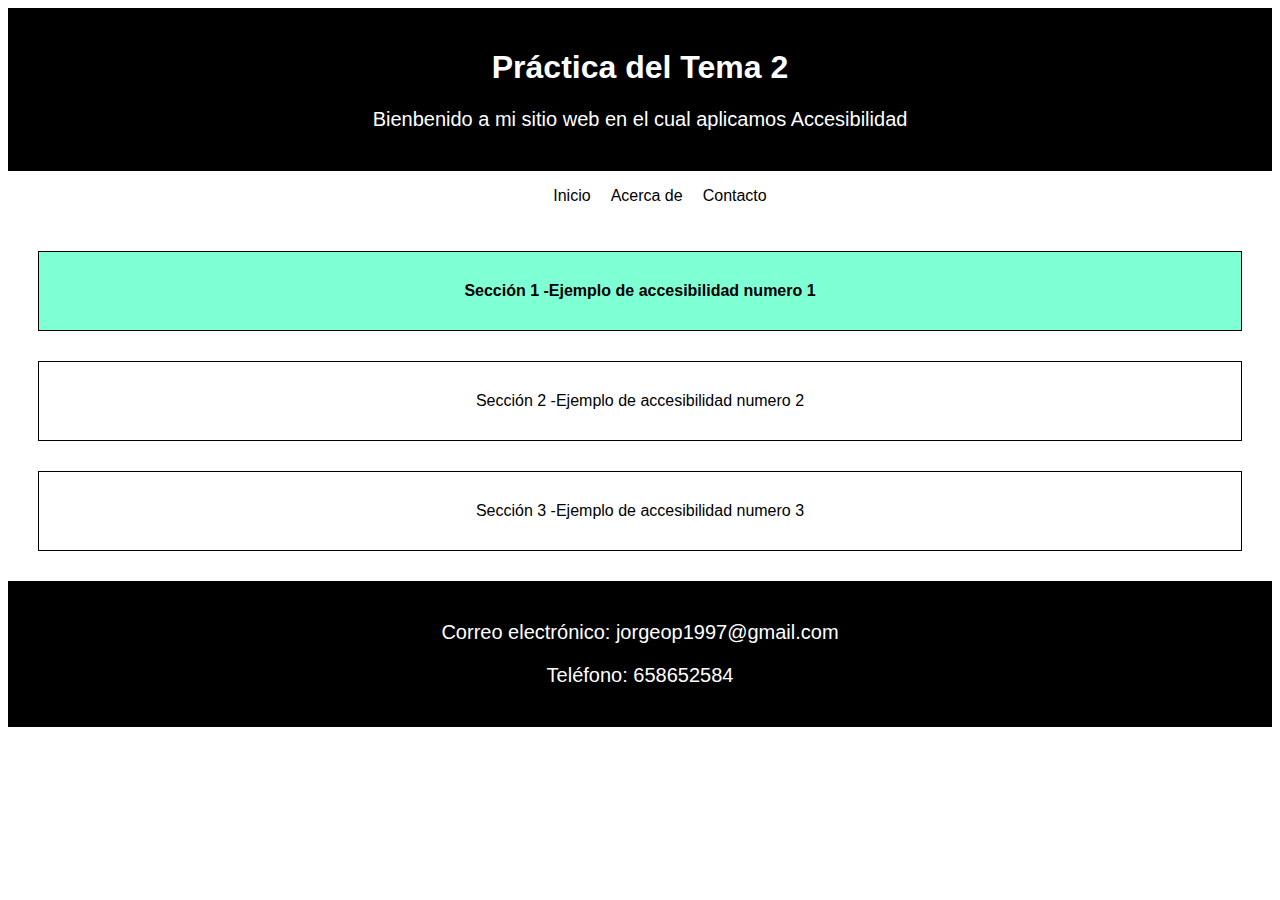
==== index.html @ f62bc38d "Practica Tema 2" ====
<!DOCTYPE html>
<html lang="es">
  <head>
    <meta charset="UTF-8" />
    <meta name="viewport" content="width=device-width, initial-scale=1.0" />
    <title>Mi sitio web</title>
    <link rel="stylesheet" href="styles/style.css" />
  </head>
  <body>
    <header>
      <h1>Práctica del Tema 2</h1>
      <p>Bienbenido a mi sitio web en el cual aplicamos Accesibilidad</p>
    </header>
    <nav>
      <ul>
        <li><a href="index.html">Inicio</a></li>
        <li><a href="acercaDe.html">Acerca de</a></li>
        <li><a href="contactos.html">Contacto</a></li>
      </ul>
    </nav>
    <main>
      <section class="section1">Sección 1 -Ejemplo de accesibilidad numero 1</section>
      <section class="section2">Sección 2 -Ejemplo de accesibilidad numero 2</section>
      <section class="section3">Sección 3 -Ejemplo de accesibilidad numero 3</section>
    </main>
    <footer>
      <p>Correo electrónico: jorgeop1997@gmail.com</p>
      <p>Teléfono: 658652584</p>
    </footer>
  </body>
</html>
---- styles/style.css ----
html{
    font-family:Arial, sans-serif;
}
p{
    font-size: 20px;
}
header {
    background-color: black;
    text-align: center;
    color: white;
    padding: 20px;
}
footer {
    background-color: black;
    text-align: center;
    padding: 20px;
    color: white;
}
a{
    text-decoration: none;
    color: black;
}

nav{
    display: flex;
    justify-content: space-around;
    text-align: center;
    align-items: center;
}
section{
    text-align: center;
    justify-content: space-around;
    border: 1px solid black;
    padding: 30px;
    margin: 30px;
}

.section1{
    background-color: aquamarine;
    font-weight: bold;
}
.section2{
   

}

.section3{


}
ul{
    list-style-type: none;
    display: flex;
    gap: 20px;

}
img{
    width:50%;
    transition: transform 0.3s ease;

    &:hover{
        transform: scale(1.1);
    }
}
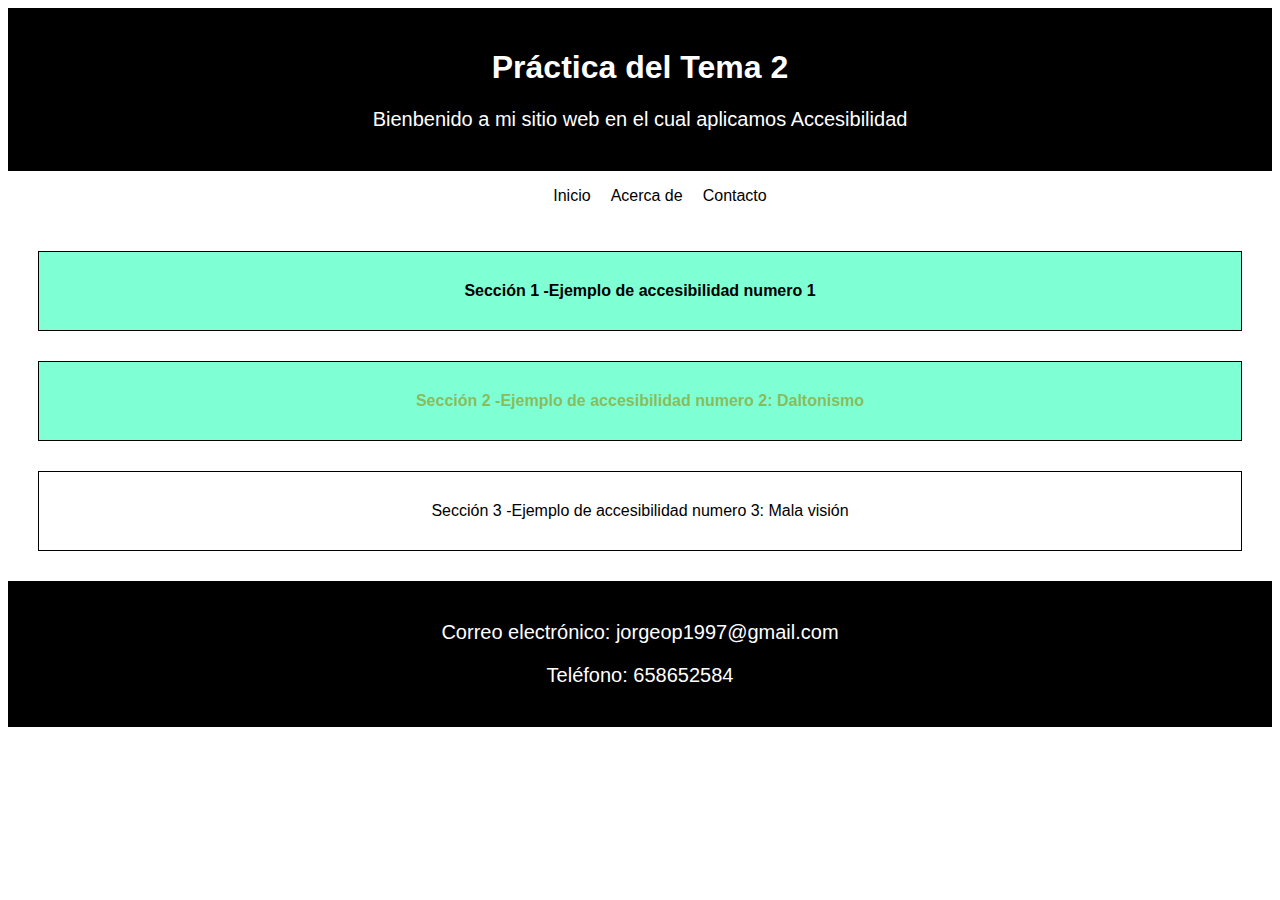
==== commit 25850985: "Accesibilidad en las secciones" ====
--- a/index.html
+++ b/index.html
@@ -20,8 +20,8 @@
     </nav>
     <main>
       <section class="section1">Sección 1 -Ejemplo de accesibilidad numero 1</section>
-      <section class="section2">Sección 2 -Ejemplo de accesibilidad numero 2</section>
-      <section class="section3">Sección 3 -Ejemplo de accesibilidad numero 3</section>
+      <section class="section2">Sección 2 -Ejemplo de accesibilidad numero 2: Daltonismo</section>
+      <section class="section3">Sección 3 -Ejemplo de accesibilidad numero 3: Mala visión</section>
     </main>
     <footer>
       <p>Correo electrónico: jorgeop1997@gmail.com</p>
--- a/styles/style.css
+++ b/styles/style.css
@@ -1,33 +1,38 @@
-html{
-    font-family:Arial, sans-serif;
+html {
+    font-family: Arial, sans-serif;
 }
-p{
+
+p {
     font-size: 20px;
 }
+
 header {
     background-color: black;
     text-align: center;
     color: white;
     padding: 20px;
 }
+
 footer {
     background-color: black;
     text-align: center;
     padding: 20px;
     color: white;
 }
-a{
+
+a {
     text-decoration: none;
     color: black;
 }
 
-nav{
+nav {
     display: flex;
     justify-content: space-around;
     text-align: center;
     align-items: center;
 }
-section{
+
+section {
     text-align: center;
     justify-content: space-around;
     border: 1px solid black;
@@ -35,30 +40,43 @@
     margin: 30px;
 }
 
-.section1{
+.section1 {
     background-color: aquamarine;
     font-weight: bold;
 }
-.section2{
-   
 
+.section2 {
+    background-color: aquamarine;
+    color: rgba(143, 143, 8, 0.602);
+    font-weight: bold;
+    transition: all 0.5s ease;
+
+    &:hover {
+        background-color: rgb(0, 0, 0);
+        color: white;
+        font-family: Arial, Helvetica, sans-serif;
+    }
 }
 
-.section3{
+.section3 {
+    transition: all 0.3s ease;
+    
+    &:hover {
+        font-size: 25px;
+    }
+}
 
-
-}
-ul{
+ul {
     list-style-type: none;
     display: flex;
     gap: 20px;
+}
 
-}
-img{
-    width:50%;
+img {
+    width: 50%;
     transition: transform 0.3s ease;
 
-    &:hover{
+    &:hover {
         transform: scale(1.1);
     }
 }